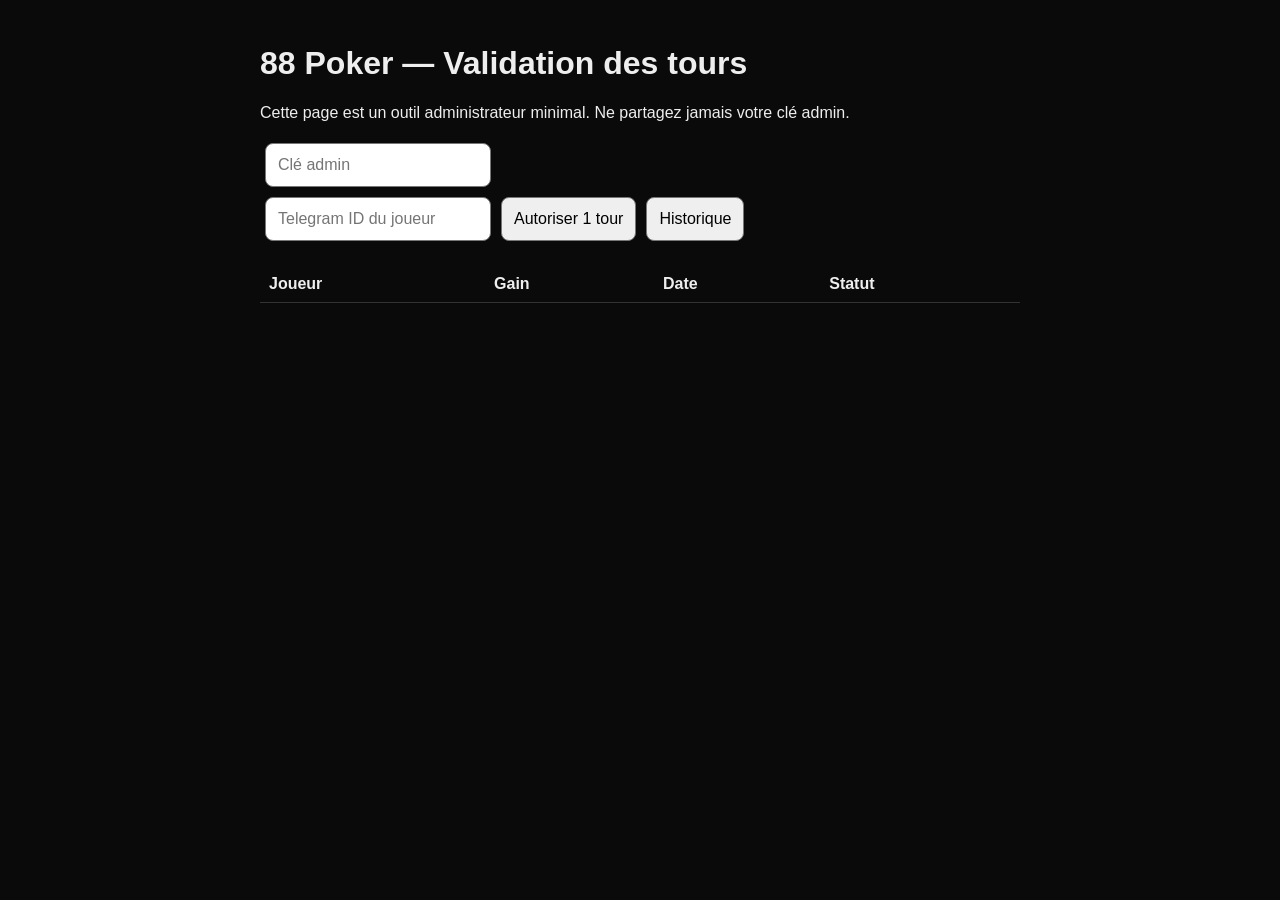
==== static/admin.html @ 4cbc8bb3 "Add files via upload" ====
<!doctype html><html lang="fr"><head><meta charset="utf-8"><meta name="viewport" content="width=device-width,initial-scale=1"><title>88 Poker — Admin</title>
<style>body{font-family:Arial;background:#0a0a0a;color:#eee;max-width:760px;margin:auto;padding:24px}input,button{font-size:16px;padding:12px;margin:5px;border-radius:8px;border:1px solid #777}button{cursor:pointer}table{width:100%;border-collapse:collapse;margin-top:20px}td,th{border-bottom:1px solid #333;padding:9px;text-align:left}.ok{color:#e4bf66}</style></head><body>
<h1>88 Poker — Validation des tours</h1><p>Cette page est un outil administrateur minimal. Ne partagez jamais votre clé admin.</p>
<input id="key" type="password" placeholder="Clé admin"><br><input id="tid" inputmode="numeric" placeholder="Telegram ID du joueur"><button id="grant">Autoriser 1 tour</button><button id="refresh">Historique</button><p id="msg" class="ok"></p>
<table><thead><tr><th>Joueur</th><th>Gain</th><th>Date</th><th>Statut</th></tr></thead><tbody id="rows"></tbody></table>
<script>
const key=document.getElementById("key"),tid=document.getElementById("tid"),msg=document.getElementById("msg"),rows=document.getElementById("rows");
document.getElementById("grant").onclick=async()=>{let r=await fetch("/api/admin/grant",{method:"POST",headers:{"Content-Type":"application/json","X-Admin-Key":key.value},body:JSON.stringify({telegram_id:Number(tid.value)})});let d=await r.json();msg.textContent=r.ok?"1 tour autorisé pour "+d.telegram_id:"Erreur : "+(d.error||"inconnue")};
async function refresh(){let r=await fetch("/api/admin/spins",{headers:{"X-Admin-Key":key.value}}),d=await r.json();if(!r.ok){msg.textContent="Clé admin incorrecte";return}rows.innerHTML=d.map(x=>`<tr><td>${x.username?"@"+x.username:x.telegram_id}</td><td>${x.prize} $</td><td>${new Date(x.created_at).toLocaleString()}</td><td>${x.status}</td></tr>`).join("")}
document.getElementById("refresh").onclick=refresh;
</script></body></html>
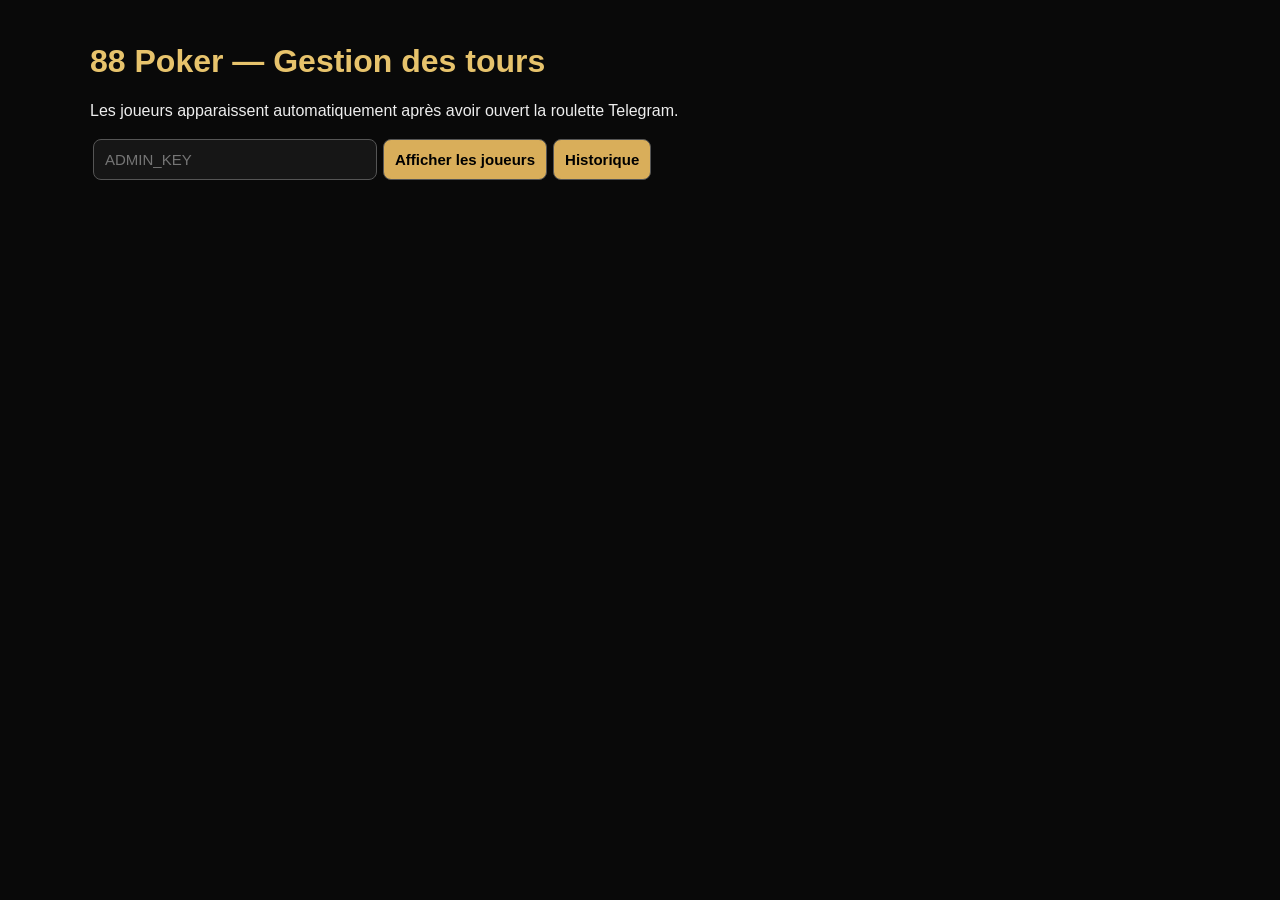
==== commit 274173b0: "Add files via upload" ====
--- a/static/admin.html
+++ b/static/admin.html
@@ -1,11 +1,16 @@
-<!doctype html><html lang="fr"><head><meta charset="utf-8"><meta name="viewport" content="width=device-width,initial-scale=1"><title>88 Poker — Admin</title>
-<style>body{font-family:Arial;background:#0a0a0a;color:#eee;max-width:760px;margin:auto;padding:24px}input,button{font-size:16px;padding:12px;margin:5px;border-radius:8px;border:1px solid #777}button{cursor:pointer}table{width:100%;border-collapse:collapse;margin-top:20px}td,th{border-bottom:1px solid #333;padding:9px;text-align:left}.ok{color:#e4bf66}</style></head><body>
-<h1>88 Poker — Validation des tours</h1><p>Cette page est un outil administrateur minimal. Ne partagez jamais votre clé admin.</p>
-<input id="key" type="password" placeholder="Clé admin"><br><input id="tid" inputmode="numeric" placeholder="Telegram ID du joueur"><button id="grant">Autoriser 1 tour</button><button id="refresh">Historique</button><p id="msg" class="ok"></p>
-<table><thead><tr><th>Joueur</th><th>Gain</th><th>Date</th><th>Statut</th></tr></thead><tbody id="rows"></tbody></table>
+<!doctype html><html lang="fr"><head><meta charset="utf-8"><meta name="viewport" content="width=device-width,initial-scale=1"><title>88 Poker Admin</title>
+<style>body{font-family:Arial;background:#090909;color:#eee;max-width:1100px;margin:auto;padding:22px}h1{color:#e7c36c}input,button{font-size:15px;padding:11px;border-radius:8px;border:1px solid #555;margin:3px}input{background:#161616;color:#fff;min-width:260px}button{cursor:pointer;background:#d9ae5a;font-weight:700}.wrap{overflow:auto}table{width:100%;border-collapse:collapse;margin-top:20px}th,td{padding:10px;border-bottom:1px solid #333;text-align:left;white-space:nowrap}.on{color:#ffe08a;font-weight:bold}#msg{color:#e7c36c}</style></head><body>
+<h1>88 Poker — Gestion des tours</h1><p>Les joueurs apparaissent automatiquement après avoir ouvert la roulette Telegram.</p>
+<input id="key" type="password" placeholder="ADMIN_KEY"><button id="load">Afficher les joueurs</button><button id="hist">Historique</button><p id="msg"></p>
+<div class="wrap"><table><thead id="head"></thead><tbody id="body"></tbody></table></div>
 <script>
-const key=document.getElementById("key"),tid=document.getElementById("tid"),msg=document.getElementById("msg"),rows=document.getElementById("rows");
-document.getElementById("grant").onclick=async()=>{let r=await fetch("/api/admin/grant",{method:"POST",headers:{"Content-Type":"application/json","X-Admin-Key":key.value},body:JSON.stringify({telegram_id:Number(tid.value)})});let d=await r.json();msg.textContent=r.ok?"1 tour autorisé pour "+d.telegram_id:"Erreur : "+(d.error||"inconnue")};
-async function refresh(){let r=await fetch("/api/admin/spins",{headers:{"X-Admin-Key":key.value}}),d=await r.json();if(!r.ok){msg.textContent="Clé admin incorrecte";return}rows.innerHTML=d.map(x=>`<tr><td>${x.username?"@"+x.username:x.telegram_id}</td><td>${x.prize} $</td><td>${new Date(x.created_at).toLocaleString()}</td><td>${x.status}</td></tr>`).join("")}
-document.getElementById("refresh").onclick=refresh;
+const key=document.querySelector("#key"),msg=document.querySelector("#msg"),head=document.querySelector("#head"),body=document.querySelector("#body");
+const H=()=>({"Content-Type":"application/json","X-Admin-Key":key.value});
+const esc=v=>String(v??"").replace(/[&<>"']/g,c=>({"&":"&amp;","<":"&lt;",">":"&gt;",'"':"&quot;","'":"&#39;"}[c]));
+async function players(){let r=await fetch("/api/admin/players",{headers:H()}),d=await r.json();if(!r.ok){msg.textContent="Clé admin incorrecte";return}
+head.innerHTML="<tr><th>Joueur</th><th>ID</th><th>Tour</th><th>Tours joués</th><th>Total gagné</th><th>Action</th></tr>";
+body.innerHTML=d.map(x=>`<tr><td>${x.username?"@"+esc(x.username):esc(x.first_name)}</td><td>${x.telegram_id}</td><td class="${x.spins_available?"on":""}">${x.spins_available?"1 disponible":"0"}</td><td>${x.total_spins}</td><td>${x.total_won} $</td><td><button data-id="${x.telegram_id}" data-act="${x.spins_available?"revoke":"grant"}">${x.spins_available?"Retirer":"Autoriser 1 tour"}</button></td></tr>`).join("");msg.textContent=d.length+" joueur(s)";}
+body.addEventListener("click",async e=>{let b=e.target.closest("button");if(!b)return;let path=b.dataset.act==="grant"?"/api/admin/grant":"/api/admin/revoke";await fetch(path,{method:"POST",headers:H(),body:JSON.stringify({telegram_id:Number(b.dataset.id)})});players()});
+async function hist(){let r=await fetch("/api/admin/spins",{headers:H()}),d=await r.json();if(!r.ok){msg.textContent="Clé admin incorrecte";return}head.innerHTML="<tr><th>Joueur</th><th>ID</th><th>Gain</th><th>Date</th><th>Statut</th></tr>";body.innerHTML=d.map(x=>`<tr><td>${x.username?"@"+esc(x.username):esc(x.first_name)}</td><td>${x.telegram_id}</td><td>${x.prize} $</td><td>${new Date(x.created_at).toLocaleString()}</td><td>${esc(x.status)}</td></tr>`).join("");msg.textContent=d.length+" tirage(s)";}
+document.querySelector("#load").onclick=players;document.querySelector("#hist").onclick=hist;
 </script></body></html>
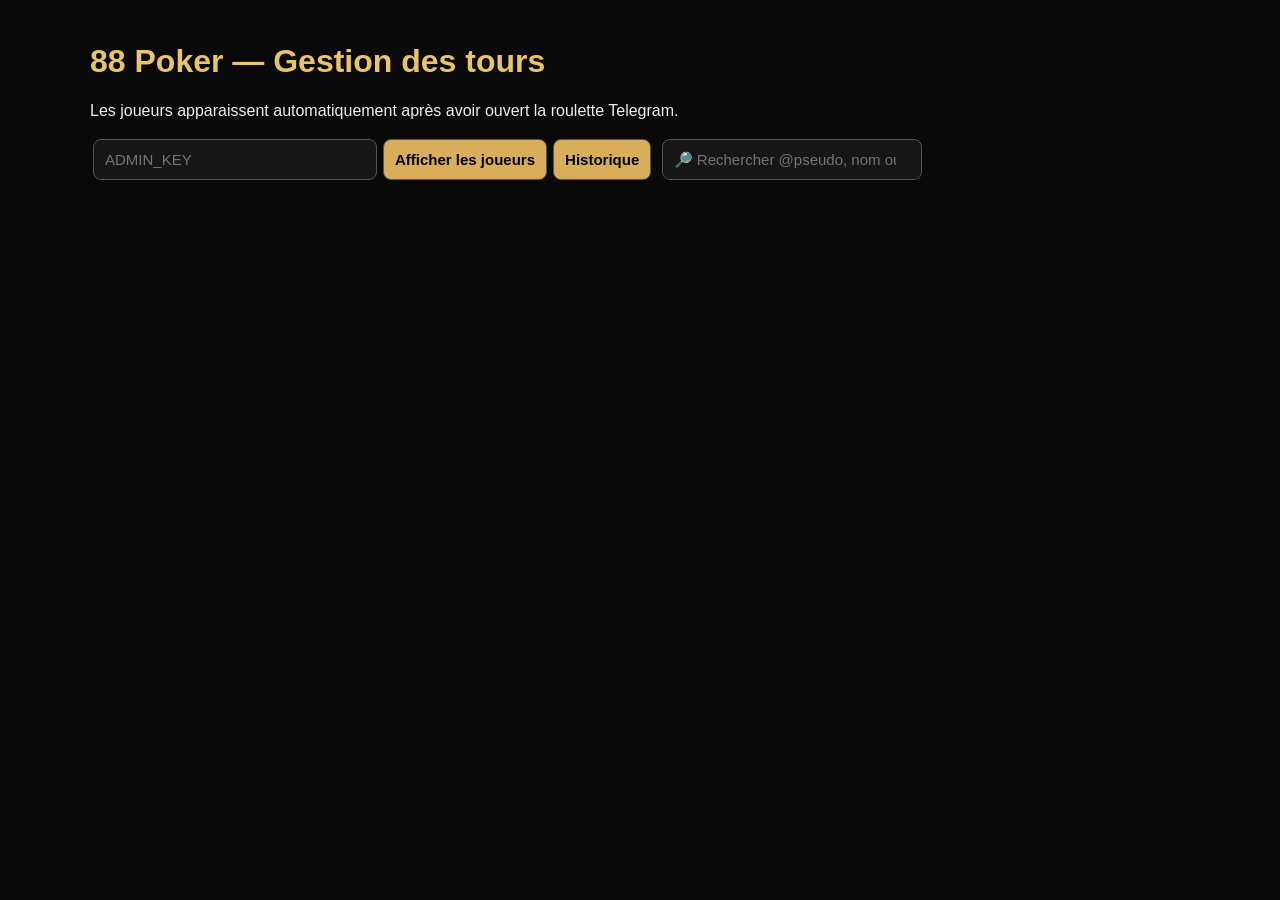
==== commit 656ae5c0: "Add files via upload" ====
--- a/static/admin.html
+++ b/static/admin.html
@@ -1,16 +1,32 @@
 <!doctype html><html lang="fr"><head><meta charset="utf-8"><meta name="viewport" content="width=device-width,initial-scale=1"><title>88 Poker Admin</title>
 <style>body{font-family:Arial;background:#090909;color:#eee;max-width:1100px;margin:auto;padding:22px}h1{color:#e7c36c}input,button{font-size:15px;padding:11px;border-radius:8px;border:1px solid #555;margin:3px}input{background:#161616;color:#fff;min-width:260px}button{cursor:pointer;background:#d9ae5a;font-weight:700}.wrap{overflow:auto}table{width:100%;border-collapse:collapse;margin-top:20px}th,td{padding:10px;border-bottom:1px solid #333;text-align:left;white-space:nowrap}.on{color:#ffe08a;font-weight:bold}#msg{color:#e7c36c}</style></head><body>
 <h1>88 Poker — Gestion des tours</h1><p>Les joueurs apparaissent automatiquement après avoir ouvert la roulette Telegram.</p>
-<input id="key" type="password" placeholder="ADMIN_KEY"><button id="load">Afficher les joueurs</button><button id="hist">Historique</button><p id="msg"></p>
+<input id="key" type="password" placeholder="ADMIN_KEY"><button id="load">Afficher les joueurs</button><button id="hist">Historique</button>
+<input id="search" type="search" placeholder="🔎 Rechercher @pseudo, nom ou Telegram ID" autocomplete="off"><p id="msg"></p>
 <div class="wrap"><table><thead id="head"></thead><tbody id="body"></tbody></table></div>
 <script>
-const key=document.querySelector("#key"),msg=document.querySelector("#msg"),head=document.querySelector("#head"),body=document.querySelector("#body");
+const key=document.querySelector("#key"),msg=document.querySelector("#msg"),head=document.querySelector("#head"),body=document.querySelector("#body"),search=document.querySelector("#search");
+let cachedPlayers=[];
 const H=()=>({"Content-Type":"application/json","X-Admin-Key":key.value});
 const esc=v=>String(v??"").replace(/[&<>"']/g,c=>({"&":"&amp;","<":"&lt;",">":"&gt;",'"':"&quot;","'":"&#39;"}[c]));
+function renderPlayers(list){
+head.innerHTML="<tr><th>Joueur</th><th>ID</th><th>Tour</th><th>Tours joués</th><th>Total gagné</th><th>Action</th></tr>";
+body.innerHTML=list.map(x=>`<tr><td>${x.username?"@"+esc(x.username):esc(x.first_name)}</td><td>${x.telegram_id}</td><td class="${x.spins_available?"on":""}">${x.spins_available?"1 disponible":"0"}</td><td>${x.total_spins}</td><td>${x.total_won} $</td><td><button data-id="${x.telegram_id}" data-act="${x.spins_available?"revoke":"grant"}">${x.spins_available?"Retirer":"Autoriser 1 tour"}</button></td></tr>`).join("");
+msg.textContent=list.length+" joueur(s) affiché(s)";
+}
 async function players(){let r=await fetch("/api/admin/players",{headers:H()}),d=await r.json();if(!r.ok){msg.textContent="Clé admin incorrecte";return}
-head.innerHTML="<tr><th>Joueur</th><th>ID</th><th>Tour</th><th>Tours joués</th><th>Total gagné</th><th>Action</th></tr>";
-body.innerHTML=d.map(x=>`<tr><td>${x.username?"@"+esc(x.username):esc(x.first_name)}</td><td>${x.telegram_id}</td><td class="${x.spins_available?"on":""}">${x.spins_available?"1 disponible":"0"}</td><td>${x.total_spins}</td><td>${x.total_won} $</td><td><button data-id="${x.telegram_id}" data-act="${x.spins_available?"revoke":"grant"}">${x.spins_available?"Retirer":"Autoriser 1 tour"}</button></td></tr>`).join("");msg.textContent=d.length+" joueur(s)";}
+cachedPlayers=d; search.value=""; renderPlayers(cachedPlayers);}
 body.addEventListener("click",async e=>{let b=e.target.closest("button");if(!b)return;let path=b.dataset.act==="grant"?"/api/admin/grant":"/api/admin/revoke";await fetch(path,{method:"POST",headers:H(),body:JSON.stringify({telegram_id:Number(b.dataset.id)})});players()});
 async function hist(){let r=await fetch("/api/admin/spins",{headers:H()}),d=await r.json();if(!r.ok){msg.textContent="Clé admin incorrecte";return}head.innerHTML="<tr><th>Joueur</th><th>ID</th><th>Gain</th><th>Date</th><th>Statut</th></tr>";body.innerHTML=d.map(x=>`<tr><td>${x.username?"@"+esc(x.username):esc(x.first_name)}</td><td>${x.telegram_id}</td><td>${x.prize} $</td><td>${new Date(x.created_at).toLocaleString()}</td><td>${esc(x.status)}</td></tr>`).join("");msg.textContent=d.length+" tirage(s)";}
+search.addEventListener("input",()=>{
+ const q=search.value.trim().toLowerCase().replace(/^@/,"");
+ if(!q){renderPlayers(cachedPlayers);return}
+ const filtered=cachedPlayers.filter(x=>
+   String(x.telegram_id).includes(q) ||
+   String(x.username||"").toLowerCase().includes(q) ||
+   String(x.first_name||"").toLowerCase().includes(q)
+ );
+ renderPlayers(filtered);
+});
 document.querySelector("#load").onclick=players;document.querySelector("#hist").onclick=hist;
 </script></body></html>
